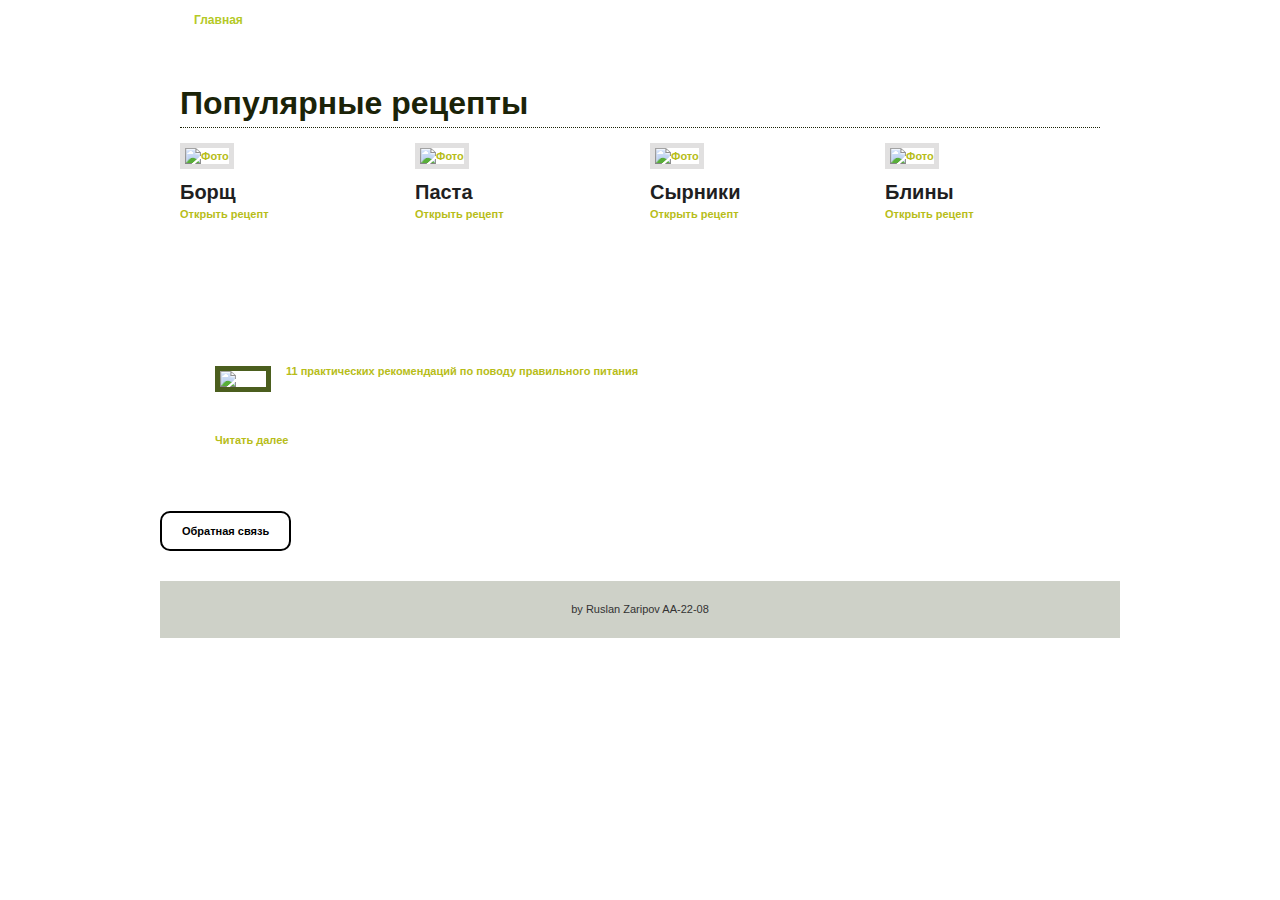
==== index.html @ 88f05b28 "Add files via upload" ====
<html><head>
    <meta http-equiv="Content-Type" content="text/html; charset=utf-8">
    <title>Кулинарные рецепты</title>
    <link href="style.css" rel="stylesheet" type="text/css">
    <link rel="shortcut icon" href="images/icon.png">
    <link rel="manifest" href="/manifest.json">
    <style>

        .button {
            margin-top: 30px;
        }

        .button a {
            display: inline-block;
            padding: 10px 20px;
            background-color: white;
            color: black;
            border: 2px solid black;
            border-radius: 10px;
            text-decoration: none;
            font-weight: bold;
        }

    </style>
</head>
<body>

<div id="container">


    <div id="menu">
        <ul>
            <li class="current"><a href="index.html"><b>Главная</b></a></li>
            <li><a href="#"><b>Закуски</b></a></li>
            <li><a href="#"><b>Супы</b></a></li>
            <li><a href="#"><b>Вторые блюда</b></a></li>
            <li><a href="#"><b>Десерты</b></a></li>
            <li><a href="#"><b>Выпечка</b></a></li>
            <li><a href="#"><b>Салаты</b></a></li>
            <li><a href="#"><b>Напитки</b></a></li>
        </ul>
    </div>

    <div id="dishes">

        <h1>Популярные рецепты</h1>
        <div class="dishes_box">
            <a href="borsch.html"><img src="images/борщ.jpg" alt="Фото" /></a>
            <h2>Борщ</h2>
            <p><a href="borsch.html" target="_parent">Открыть рецепт</a></p>
        </div>

        <div class="dishes_box">
            <a href="pasta.html"><img src="images/паста.jpg" alt="Фото" /></a>
            <h2>Паста</h2>
            <p><a href="pasta.html">Открыть рецепт</a></p>
        </div>

        <div class="dishes_box">
            <a href="sirniki.html"><img src="images/сырники.jpg" alt="Фото" /></a>
            <h2>Сырники</h2>
            <p><a href="sirniki.html" target="_parent">Открыть рецепт</a></p>
        </div>

        <div class="dishes_box">
            <a href="blini.html"><img src="images/блины.jpg" alt="Фото" /></a>
            <h2>Блины</h2>
            <p><a href="blini.html">Открыть рецепт</a></p>
        </div>

        <div class="cleaner">&nbsp;</div>

    </div>

    <div id="content">
        <span class="top"></span>
        <div id="innter_content">

            <div id="content_left">
                <h1>Советы</h1>
                <img src="images/фрукты.png" alt="image">
                <p><a href="" target="_parent">11 практических рекомендаций по поводу правильного питания</a></p>
                <p>21 век - век активной пропогады худобы. В рекламах по телевизору, на обложках журналов, в социальных сетях - абсолютно везде показываются девушки и женщины...</p>

                <a href="#">Читать далее</a>



                <div class="cleaner_with_height">&nbsp;</div>

            </div>

            <div class="cleaner">&nbsp;</div>
        </div>
        <div class="cleaner" style="background: #fff;">&nbsp;</div>
    </div>


    <div class="button">
        <a href="svyaz.php" class="back-button">Обратная связь</a>
    </div>

    <div id="footer">

        by <a title="" target="_parent">Ruslan Zaripov AA-22-08</a></div>
</div>


<script>
    if ('serviceWorker' in navigation) {
        navigator.serviceWorker.register('/sw.js', {scope: '/'});
    }
</script>

</body></html>
---- style.css ----
body {
	margin: 0;
	padding: 0;
	line-height: 1.5em;
	font-family: Verdana, Arial, san-serif;
	font-size: 11px;
	color: #333333;
	background: #fff;
}

a:link, a:visited { color: #b7bd19; text-decoration: none; font-weight: bold; } 
a:active, a:hover { color: #d8df44; text-decoration: underline; }

img {
	padding: 0px;
	margin: 0px;
}

p {
	margin: 0px;
	padding: 0px;
	text-align: justify;
}

h1 {
	margin: 0 0 15px 0;
}

.cleaner {
	clear: both;
	width: 100%;
	height: 1px;
	font-size: 1px;	
}

.cleaner_with_height {
	clear: both;
	width: 100%;
	height: 30px;
	font-size: 1px;	
}

.cleaner_with_divider {
	clear: both;
	width: 100%;
	height: 15px;
	border-bottom: 1px solid #333;
	margin-bottom: 25px;
	font-size: 1px;	
}

#container {
	width: 960px;
	margin: 0 auto;
	padding: 0 5px;
}



#header #site_title {
	float: left;
	font-size: 30px;
	font-weight: bold;
	color: #fff;
	padding: 60px 0 10px 0;
	width: 325px;
	height: 55px;
}
/* end of header */
/* menu */
#menu {
	clear: both;
	width: 960px;
	margin: 0;
	height: 45px;
	background: url(images/menu_bg.jpg) right no-repeat;
}

#menu ul {
	padding: 0 0 0 10px;
	margin: 0 auto;
	height: 45px;
	list-style: none;
}

#menu ul li {
	float:left;
	padding-right: 5px;
}

#menu li a {
	float: left;
	display: block;
	color: #fff;
	font-size: 12px;
	height: 45px;
	line-height: 40px;
	text-align: center;
	padding: 0px 0 0 0px;	
}
#menu  li a b {
	float: left;
	display: block;
	padding: 0px 24px 0 24px;
}
#menu  li.current a, #menu  li a:hover {
	color: #b4c927;
	text-decoration: none;
	background: url(images/menu_hover_right.jpg) right top no-repeat;
}
#menu  li.current a b, #menu li a:hover b {
	color: #b4c927;
	text-decoration: none;
	background: url(images/menu_hover_left.jpg) left top no-repeat;
}
/* end of menu */

/* top dishes */
#dishes {
	clear: both;
	width: 960px;
	padding: 50px 0px;
}

#dishes h1 {
	color: #1b2308;
	font-size: 32px;
	margin: 0 20px 15px 20px;
	padding: 0 0 15px 0;
	border-bottom: 1px dotted #1b2308;
}

#dishes h2 {
	font-size: 20px;
	color: #1f1f1f;
	margin: 0;
	padding: 0 0 5px 0;
}

#dishes p {
	margin: 0px;
	padding: 0px;
}

#dishes .dishes_box {
	float: left;
	width: 215px;
	margin-left: 20px;
}

#dishes .dishes_box img {
	margin-bottom: 15px;
	border: 5px solid #e1e0e0;
}
/* end of banner */

/* content */
#content {
	position: relative;
	color: #fff;
	width: 920px;
	padding: 0;
	margin-left: 20px;
	background: url(images/content_bg_middle.jpg) repeat-y;
}

#innter_content {
	background: url(images/content_bg_bottom.jpg) bottom center no-repeat;
}

#content .top {
	position: absolute;
	display: block;
	top: 0;
	left: 0;
	width: 920px;
	height: 15px;
	background:url(images/content_bg_top.jpg) bottom center no-repeat;
}

#content .bottom {
	position: absolute;
	float: left;
	bottom: 0;
	left: 0;
	width: 920px;
	height: 175px;
	background: url(images/content_bg_bottom.jpg) bottom center no-repeat;
}

#content #content_left {
	float: left;
	padding: 40px 0 0 35px;
	width: 545px;
}

#content #content_right {
	float: right;	
	padding: 40px 35px 0 0;
	width: 245px;
	
}

 #content_left h1 {
	 font-size: 24px;
	 padding: 3px 0 15px 0;
	 margin: 0 0 15px 0;
 }


#content_left p {
	padding-bottom: 10px;
	margin: 0px;
}

#content_left img {
	float: left;
	margin: 3px 15px 0 0;
	border: 5px solid #4b5e1e;
}

#content_right h1 {
	color: #374712;
	font-size: 20px;
	height: 30px;
	margin: 0px;
	padding: 15px 0 0 20px;
}

#content_right h2 {
	color: #b7bd19;
	font-size: 22px;
	margin: 0 0 5px 0;
	padding: 0 0 5px 0;
}

#content_right img {
	border: 5px solid #4b5e1e;
	margin: 0 0 5px 0;
}


#content_right p {
	margin: 0 0 5px 0;
	padding: 0 0 5px 0;
}

#content_right .right_column_section {
	clear: both;
	margin: 20px;
}
/* left column */

/* footer */
#footer {
	clear: both;
	color: #333;
	width: 960px;
	margin-top: 30px;
	padding: 20px 0px 20px 0;
	text-align: center;
	background: #ced1c8;
}

#footer a {
	color: #333;
	font-weight: normal;
}
/* end of footer */
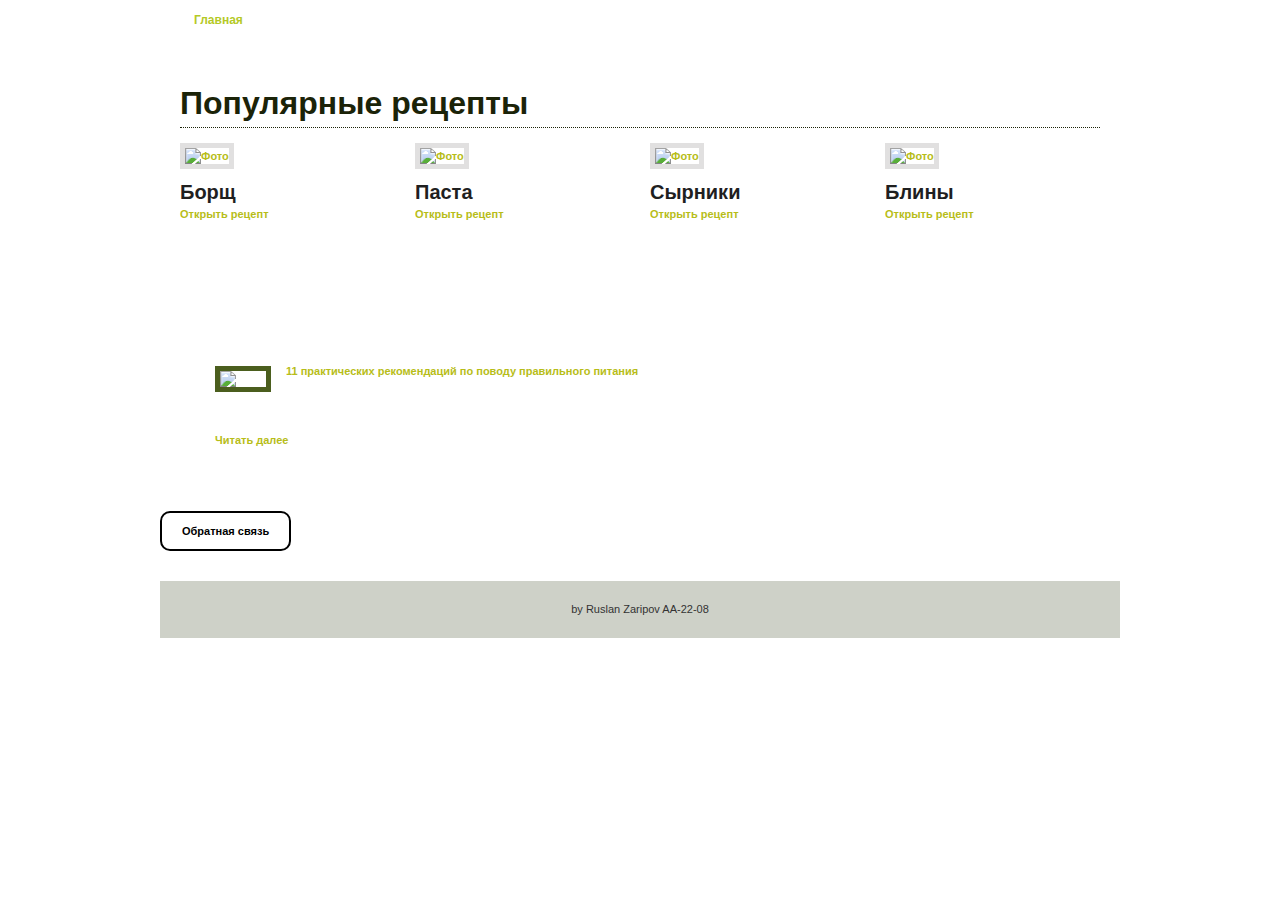
==== commit 19d04473: "Update index.html" ====
--- a/index.html
+++ b/index.html
@@ -107,9 +107,9 @@
 
 
 <script>
-    if ('serviceWorker' in navigation) {
+    if ('serviceWorker' in navigator) {
         navigator.serviceWorker.register('/sw.js', {scope: '/'});
     }
 </script>
 
-</body></html>+</body></html>
